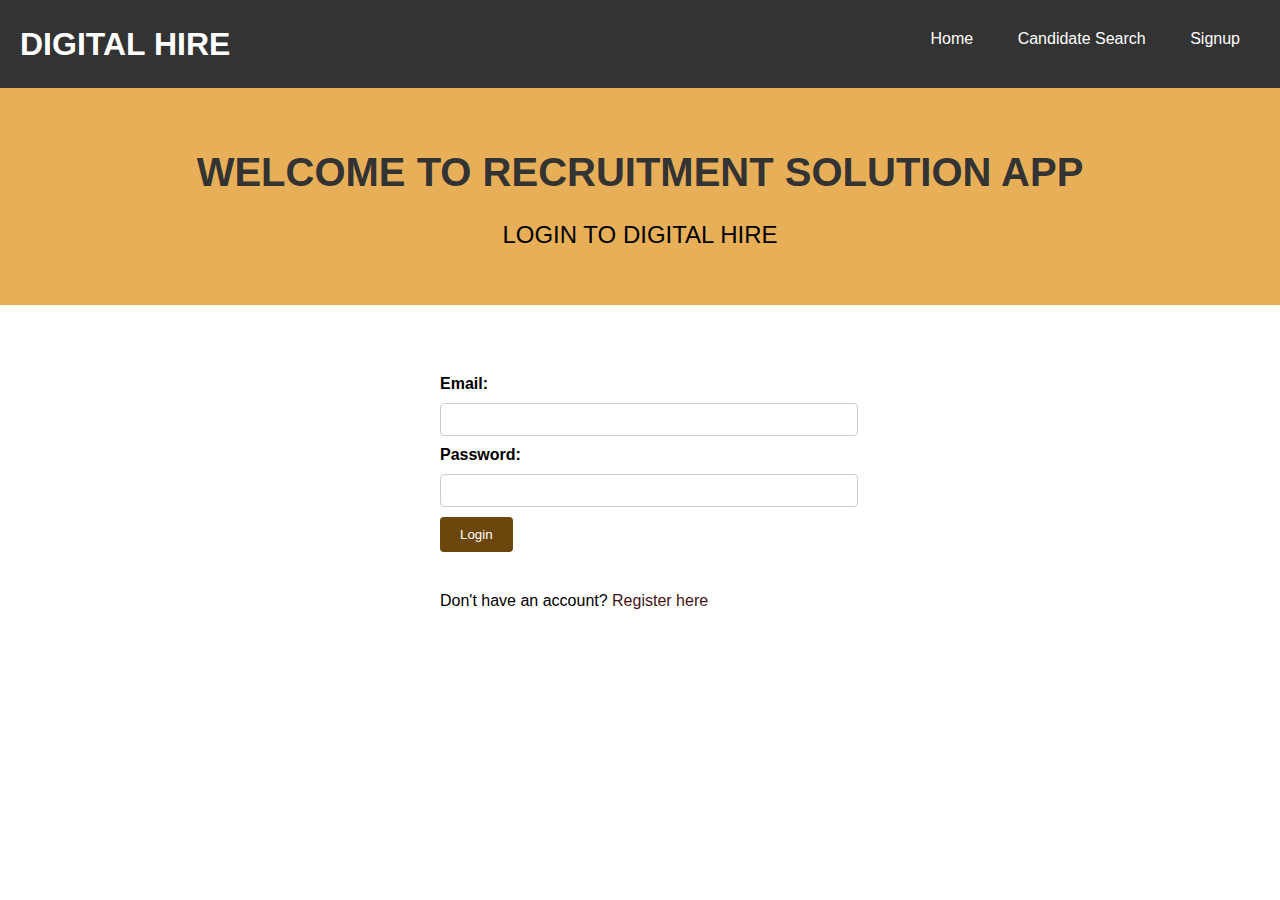
==== login.html @ 494313d4 "First Commit" ====
<!DOCTYPE html>
<html lang="en">
<head>
    <meta charset="UTF-8">
    <meta name="viewport" content="width=device-width, initial-scale=1.0">
    <title>Login-DigitalHire</title>
    <link rel="stylesheet" href="style.css">
    <script src="main.js"></script>
</head>
<body>
<header>
    <div class="logo">
        <h1>DIGITAL HIRE</h1>
    </div>
    <nav>
        <ul>
        <li><a href="landpage.html">Home</a></li>
        <li><a href="search_candidate.html">Candidate Search</a></li>
        <li class="signup">
            <a href="#">Signup</a>
            <ul class="dropdown-menu">
            <li><a href="login.html">Login</a></li>
            <li><a href="register.html">Register</a></li>
            </ul>
        </li>
        </ul>
    </nav>
</header>
<section class="custom-section">
    <div class="image-side">
        <h1>WELCOME TO RECRUITMENT SOLUTION APP</h1>
        <P>LOGIN TO DIGITAL HIRE</P>
    </div>
</section>
<section class="entry-section">
    <form>
    <label for="email">Email:</label>
    <input type="email" id="email" required>
    <label for="password">Password:</label>
    <input type="password" id="password" required>
    <button type="submit">Login</button>
    </form>
    <p>Don't have an account? <a href="register.html">Register here</a></p>
</section>
</body>
</html>
---- style.css ----
/* styles.css */

body {
    margin: 0;
    padding: 0;
    font-family: Arial, sans-serif;
  }
  
  header {
    background-color: #333;
    padding: 20px;
    display: flex;
    justify-content: space-between;
    align-items: center;
    margin: 0;
  }
  
  .logo h1 {
    color: #fff;
    margin: 0;
  }
  
  nav ul {
    list-style-type: none;
    margin: 0;
    padding: 0;
  }
  
  nav ul li {
    display: inline-block;
    position: relative;
  }
  
  nav ul li a {
    display: block;
    color: #fff;
    text-decoration: none;
    padding: 10px 20px;
  }
  
  nav ul li a:hover {
    background-color: #555;
  }
  
  nav ul li .dropdown-menu {
    display: none;
    position: absolute;
    background-color: #333;
    top: 100%;
    left: 0;
    width: 100%;
  }
  
  nav ul li:hover .dropdown-menu {
    display: block;
  }
  
  nav ul li .dropdown-menu li {
    display: block;
  }
  
  nav ul li .dropdown-menu li a {
    padding: 10px 20px;
  }
  
  h1, h2 {
    color: #333;
  }
  
  ul {
    margin-top: 0;
  }
  
  li {
    margin-bottom: 10px;
  }
  .custom-section {
    height: 23vh;
    background: #e8af59;
    color: black;
    text-align: center;
    display: flex;
    flex-direction: column;
    justify-content: center;
    padding-top: 10px;
  }
  
  .custom-section h1 {
    font-size: 40px;
    font-weight: bold;
    margin-top: 20px;
  }
  
  .custom-section p {
    font-size: 24px;
  }
  
  
  .first {
    display: flex;
    align-items: center;
    justify-content: center;
    text-align: center;
  }
  
  .first h1 {
    font-size: 35px;
    font-weight: bold;
  }

  .features-section {
    display: flex;
    align-items: center;
    justify-content: center;
  }
  
  .image-1 {
    flex: 1;
    height: 50vh;
    background: linear-gradient(to bottom, rgb(150, 148, 147) 50%, rgb(208, 177, 123) 50%);
    text-align: center;
    display: flex;
    align-items: center;
    justify-content: center;
    margin-top: 0px;
  }
  
  .image-1 img {
    max-width: 110%;
    max-height: 90%;
  }
  
  .features-section .feature {
    flex: 1;
    height: 50vh;
    background: linear-gradient(to bottom, hwb(27 31% 40%) 50%,  rgb(150, 148, 147) 50%);
    text-align: center;
    display: flex;
    align-items: center;
    justify-content: center;
    margin-top: 0px;
  }
  
  .features-section .feature h3 {
    font-size: 30px;
    font-weight: bold;
    margin-bottom: 10px;
  }
  
  .features-section .feature p {
    font-size: 30px;
    font-weight: bold;
  }
  
  .features-section .feature button {
    background-color:transparent;
    border: none;
    margin-bottom: 10px;
    padding: 1;
    font-size: 20px;
    font-weight: bold;
    color: black;
    cursor: pointer;
    text-align: left;
  }
  
  .features-section .feature p {
    font-size: 20px;
    display: none;
    font-weight: bold;
  }
  
  .features-section .feature button:hover {
    display: none; /* Hide the <button> element on hover */
  }
  
  .features-section .feature button:hover + p {
    display: block; /* Show the <p> tag on button hover */
  }

  .second {
    display: flex;
    align-items: center;
    justify-content: center;
    text-align: center;
  }
  
  .second h1 {
    font-size: 35px;
    font-weight: bold;
  }

  .container {
    display: flex;
    align-items: center;
    justify-content: center;
  }

  .container .beni {
    flex: 1;
    height: 50vh;
    background: linear-gradient(to bottom, hwb(27 31% 40%) 50%,  rgb(150, 148, 147) 50%);
    text-align: center;
    display: flex;
    align-items: center;
    justify-content: center;
    margin-top: 0px;
  }
  
  .container .beni h3 {
    font-size: 30px;
    font-weight: bold;
    margin-bottom: 10px;
  }
  
  .container .beni p {
    font-size: 30px;
    font-weight: bold;
  }
  
  .container .beni button {
    background-color:transparent;
    border: none;
    margin-bottom: 10px;
    padding: 1;
    font-size: 20px;
    font-weight: bold;
    color: black;
    cursor: pointer;
    text-align: left;
  }
  
  .container .beni p {
    font-size: 20px;
    display: none;
    font-weight: bold;
  }
  
  .container .beni button:hover {
    display: none; /* Hide the <button> element on hover */
  }
  
  .container .beni button:hover + p {
    display: block; /* Show the <p> tag on button hover */
  }
  
  .image-2 {
    flex: 1;
    height: 50vh;
    background: linear-gradient(to bottom, rgb(150, 148, 147) 50%, rgb(208, 177, 123) 50%);
    text-align: center;
    display: flex;
    align-items: center;
    justify-content: center;
    margin-top: 0px;
  }
  
  .image-2 img {
    max-width: 110%;
    max-height: 90%;
  }
  
  footer {
    background: hsl(36, 76%, 90%);
    padding: 30px;
    text-align: center;
  }
  
  .footer-content {
    display: flex;
    flex-direction: column;
    align-items: center;
  }
  
  .footer-content p {
    font-size: 14px;
    margin-bottom: 10px;
  }
  
  .footer-content a {
    font-size: 14px;
    text-decoration: none;
    color: #666;
  }
  
  .footer-content a:hover {
    text-decoration: underline;
  }
  
  
  
  

  
  
  
  
  


  
  
 /*registration css*/
 .registration {
    margin: 40px auto;
    max-width: 400px;
    background-color: #fff;
    padding: 20px;
    border-radius: 4px;
  }
  
  .registration form {
    margin-bottom: 40px;
  }
  
  .registration label {
    display: block;
    margin-bottom: 10px;
    margin-top: 10px;
    font-weight: bold;
  }
  
  .registration input[type="text"],
  .registration input[type="email"],
  .registration input[type="password"] {
    width: 100%;
    padding: 8px;
    border: 1px solid #ccc;
    border-radius: 4px;
  }
  
  .registration button[type="submit"] {
    background-color: hwb(37 5% 58%);
    color: #fff;
    padding: 10px 20px;
    border: none;
    border-radius: 4px;
    cursor: pointer;
    margin-top: 10px;
    
  }
  
  .registration button[type="submit"]:hover {
    background-color: #555;
  }
  
  .registration p {
    margin-top: 10px;
  }
  
  .registration a {
    color: hsl(0, 58%, 17%);
    text-decoration: none;
  }
  
  .registration a:hover {
    text-decoration: underline;
  }
 
  /*for login*/
  .entry-section {
    margin: 40px auto;
    max-width: 400px;
    background-color: #fff;
    padding: 20px;
    border-radius: 4px;
  }
  
  .entry-section form {
    margin-bottom: 40px;
  }
  
  .entry-section label {
    display: block;
    margin-bottom: 10px;
    margin-top: 10px;
    font-weight: bold;
  }
  
  .entry-section input[type="email"],
  .entry-section input[type="password"] {
    width: 100%;
    padding: 8px;
    border: 1px solid #ccc;
    border-radius: 4px;
  }
  
  .entry-section button[type="submit"] {
    background-color: hwb(37 5% 58%);
    color: #fff;
    padding: 10px 20px;
    border: none;
    border-radius: 4px;
    cursor: pointer;
    margin-top: 10px;
  }
  
  .entry-section button[type="submit"]:hover {
    background-color: #555;
  }
  
  .entry-section p {
    margin-top: 10px;
  }
  
  .entry-section a {
    color: hsl(0, 58%, 17%);
    text-decoration: none;
  }
  
  .entry-section a:hover {
    text-decoration: underline;
  }
  
  /*candidate search css*/
  .candidate-search {
    margin: 40px auto;
    max-width: 400px;
    background-color: #fff;
    padding: 20px;
    border-radius: 4px;
  }
  
  .candidate-search form {
    margin-bottom: 40px;
  }
  
  .candidate-search label {
    display: block;
    margin-bottom: 10px;
    margin-top: 10px;
    font-weight: bold;
  }
  
  .candidate-search input[type="text"] {
    width: 100%;
    padding: 8px;
    border: 1px solid #ccc;
    border-radius: 4px;
  }
  
  .candidate-search button[type="button"] {
    background-color: hwb(37 5% 58%);
    color: #fff;
    padding: 10px 20px;
    border: none;
    border-radius: 4px;
    cursor: pointer;
    margin-top: 10px;
  }
  
  .candidate-search button[type="button"]:hover {
    background-color: #555;
  }
  
  .fetch-candidate {
    margin: 40px auto;
    max-width: 400px;
    background-color: #fff;
    padding: 0px;
    border-radius: 4px;
  }
  
  .fetch-candidate h3 {
    margin-bottom: 5px;
    font-weight: bold;
  }
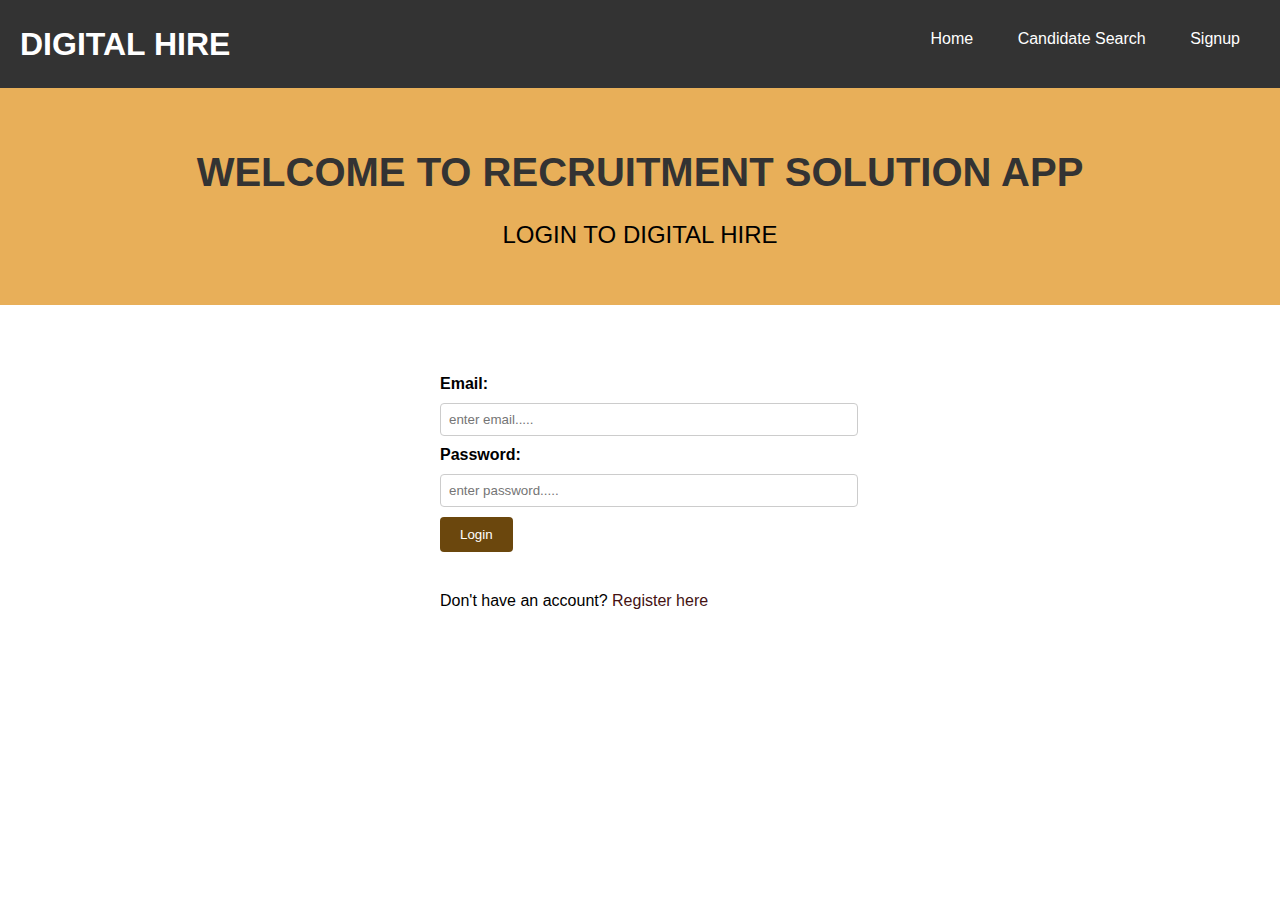
==== commit 09373957: "First Commit" ====
--- a/login.html
+++ b/login.html
@@ -14,7 +14,7 @@
     </div>
     <nav>
         <ul>
-        <li><a href="landpage.html">Home</a></li>
+        <li><a href="index.html">Home</a></li>
         <li><a href="search_candidate.html">Candidate Search</a></li>
         <li class="signup">
             <a href="#">Signup</a>
@@ -35,9 +35,9 @@
 <section class="entry-section">
     <form>
     <label for="email">Email:</label>
-    <input type="email" id="email" required>
+    <input type="email" placeholder="enter email....." id="email" required>
     <label for="password">Password:</label>
-    <input type="password" id="password" required>
+    <input type="password" placeholder="enter password....." id="password" required>
     <button type="submit">Login</button>
     </form>
     <p>Don't have an account? <a href="register.html">Register here</a></p>
